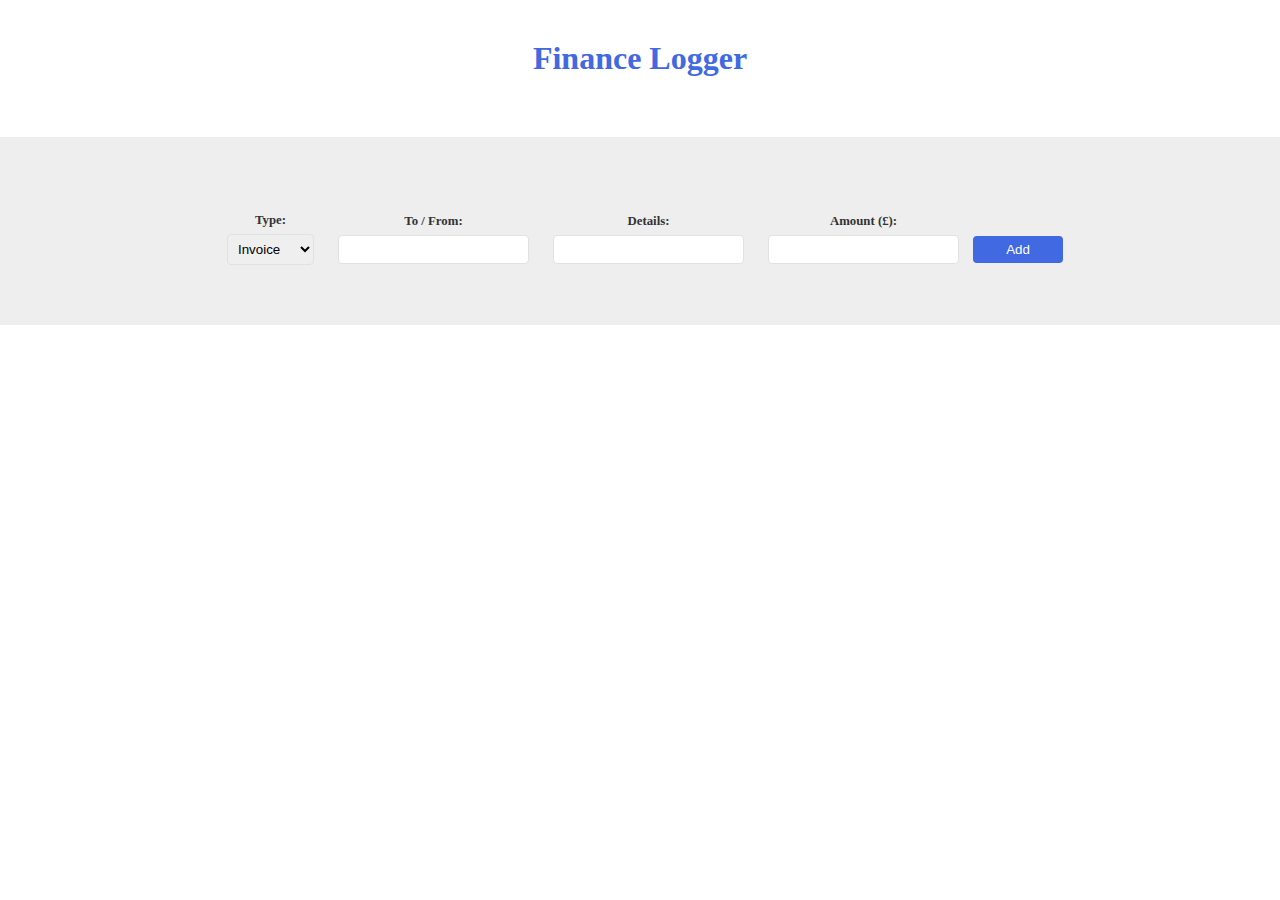
==== public/index.html @ 6e8be8cc "querySelectors added, and new folder structure" ====
<html lang="en">
<head>
  <meta charset="UTF-8">
  <meta name="viewport" content="width=device-width, initial-scale=1.0">
  <title>TypeScript Tutorial</title>
  <link rel="stylesheet" href="style.css">
</head>
<body>

  <div class="wrapper">
    <h1>Finance Logger</h1>

    <!-- output list -->
    <ul class="item-list">
      
    </ul>
  </div>

  <footer>
    <form class="new-item-form">
      <div class="field">
        <label>Type:</label>
        <select id="type">
          <option value="invoice">Invoice</option>
          <option value="payment">Payment</option>
        </select>
      </div>
      <div class="field">
        <label>To / From:</label>
        <input type="text" id="tofrom">
      </div>   
      <div class="field">
        <label>Details:</label>
        <input type="text" id="details">
      </div>
      <div class="field">
        <label>Amount (£):</label>
        <input type="number" id="amount">
      </div>
      <button>Add</button>
    </form>

    
  </footer>

  <script src='app.js'></script>
</body>
</html>
---- public/style.css ----
body{
    margin: 0;
    font-family: Roboto; 
  }
  .wrapper{
    max-width: 960px;
    margin: 0 auto;
  }
  h1{
    margin: 40px auto;
    color: royalblue;
    text-align: center;
  }
  ul{
    padding: 0;
    list-style-type: none;
  }
  li{
    padding: 6px 10px;
    border: 1px solid #eee;
    margin: 10px auto;
  }
  li h4{
    color: royalblue;
    margin: 0;
    text-transform: capitalize;
  }
  li p{
    color: #333;
    margin: 8px 0 0;
  }
  footer{
    background: #eee;
    padding: 60px;
    margin-top: 60px;
  }
  form{
    max-width: 960px;
    margin: 0 auto;
    text-align: center;
  }
  label{
    display: block;
    font-weight: bold;
    font-size: 0.8em;
    color: #333;
    margin: 16px 0 6px;
  }
  input, select{
    padding: 6px;
    border: 1px solid #e1e1e1;
    border-radius: 4px;
  }
  .field{
    display: inline-block;
    margin: 0 10px;
  }
  button{
    color: white;
    border: 0;
    background: royalblue;
    padding: 6px;
    min-width: 90px;
    border-radius: 4px;
  }
  footer a{
    text-align: center;
    display: block;
    color: #999;
    margin-top: 40px;
    font-size: 0.7em;
  }
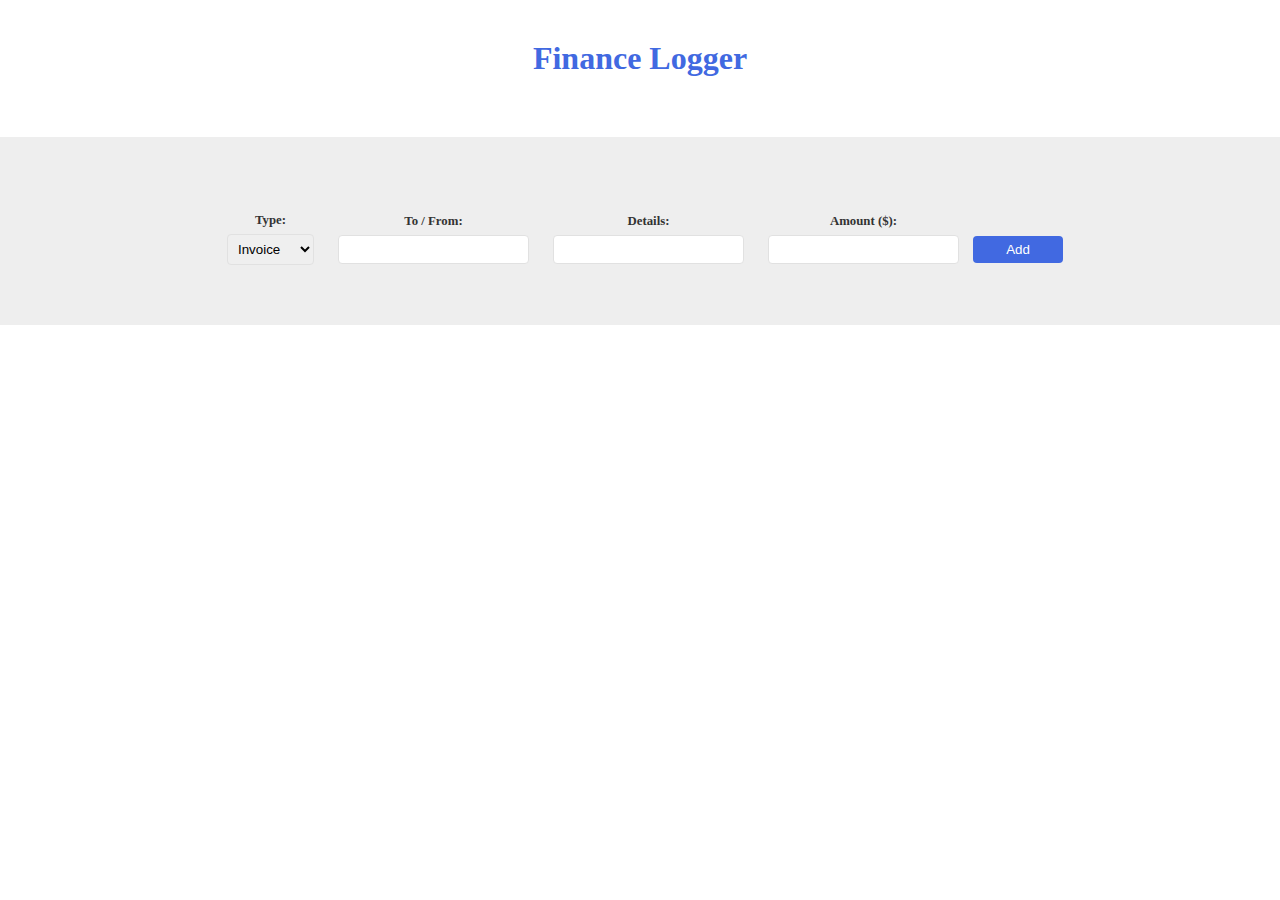
==== commit 1045addb: "Added Class Invoice,Payment and interface HasFormatter" ====
--- a/public/index.html
+++ b/public/index.html
@@ -34,7 +34,7 @@
         <input type="text" id="details">
       </div>
       <div class="field">
-        <label>Amount (£):</label>
+        <label>Amount ($):</label>
         <input type="number" id="amount">
       </div>
       <button>Add</button>
@@ -43,6 +43,6 @@
     
   </footer>
 
-  <script src='app.js'></script>
+  <script type="module" src='app.js'></script>
 </body>
 </html>